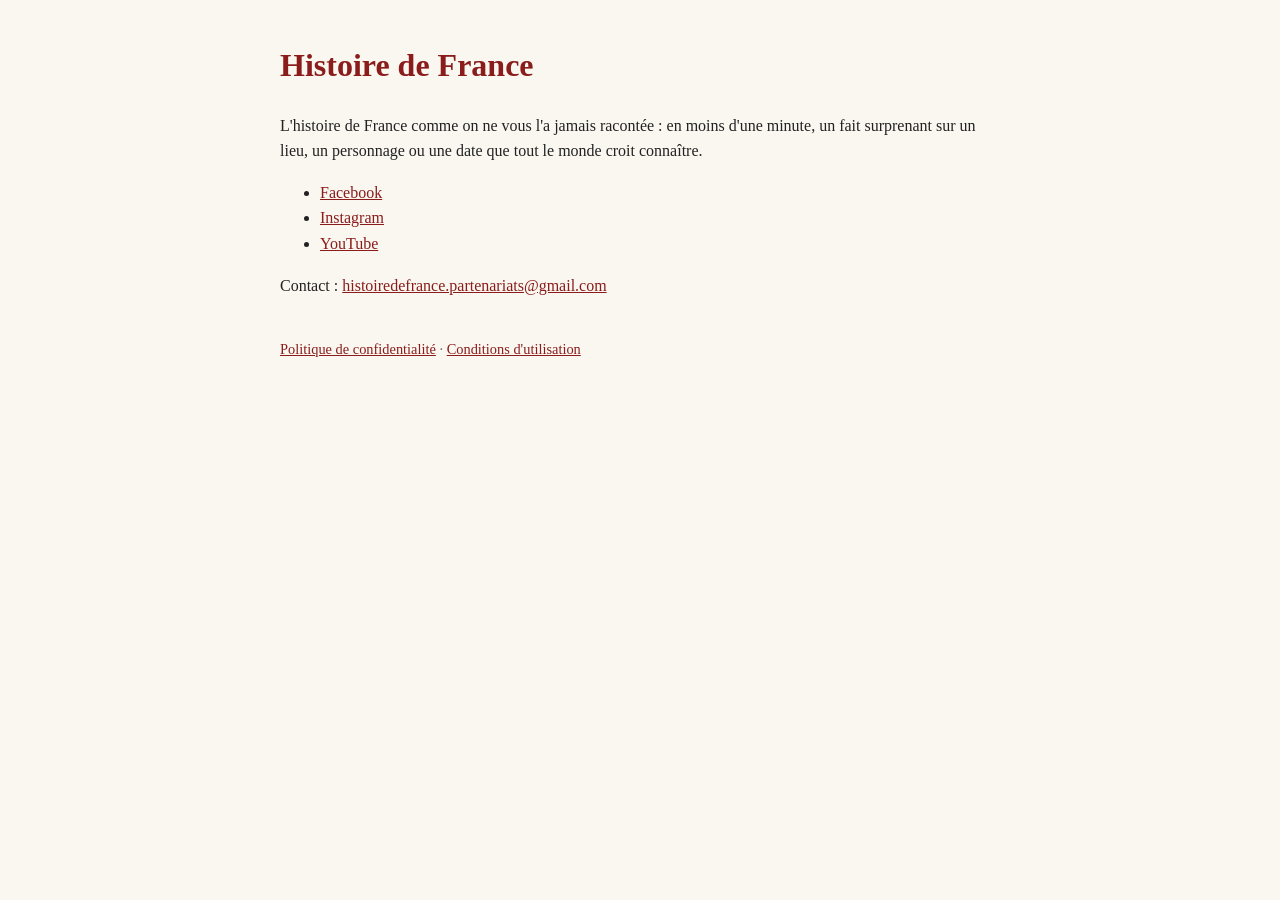
==== index.html @ 88531cd6 "Pages d'accueil, de confidentialité et de conditions (application YouTube)" ====
<!doctype html><html lang="fr"><head><meta charset="utf-8"><meta name="viewport" content="width=device-width,initial-scale=1">
<title>Histoire de France</title><link rel="stylesheet" href="style.css"></head><body>
<h1>Histoire de France</h1>
<p>L'histoire de France comme on ne vous l'a jamais racontée : en moins d'une minute, un fait surprenant sur un lieu, un personnage ou une date que tout le monde croit connaître.</p>
<ul>
<li><a href="https://www.facebook.com/Histoire.France">Facebook</a></li>
<li><a href="https://www.instagram.com/histoiredefrance.tv">Instagram</a></li>
<li><a href="https://www.youtube.com/@histoiredefrance-tv">YouTube</a></li>
</ul>
<p>Contact : <a href="mailto:histoiredefrance.partenariats@gmail.com">histoiredefrance.partenariats@gmail.com</a></p>
<footer><a href="confidentialite.html">Politique de confidentialité</a> · <a href="conditions.html">Conditions d'utilisation</a></footer>
</body></html>
---- style.css ----
body{font-family:Georgia,serif;max-width:720px;margin:40px auto;padding:0 16px;line-height:1.6;color:#222;background:#faf7f0}
h1{color:#8a1c1c}a{color:#8a1c1c}footer{margin-top:40px;font-size:.9em;color:#666}
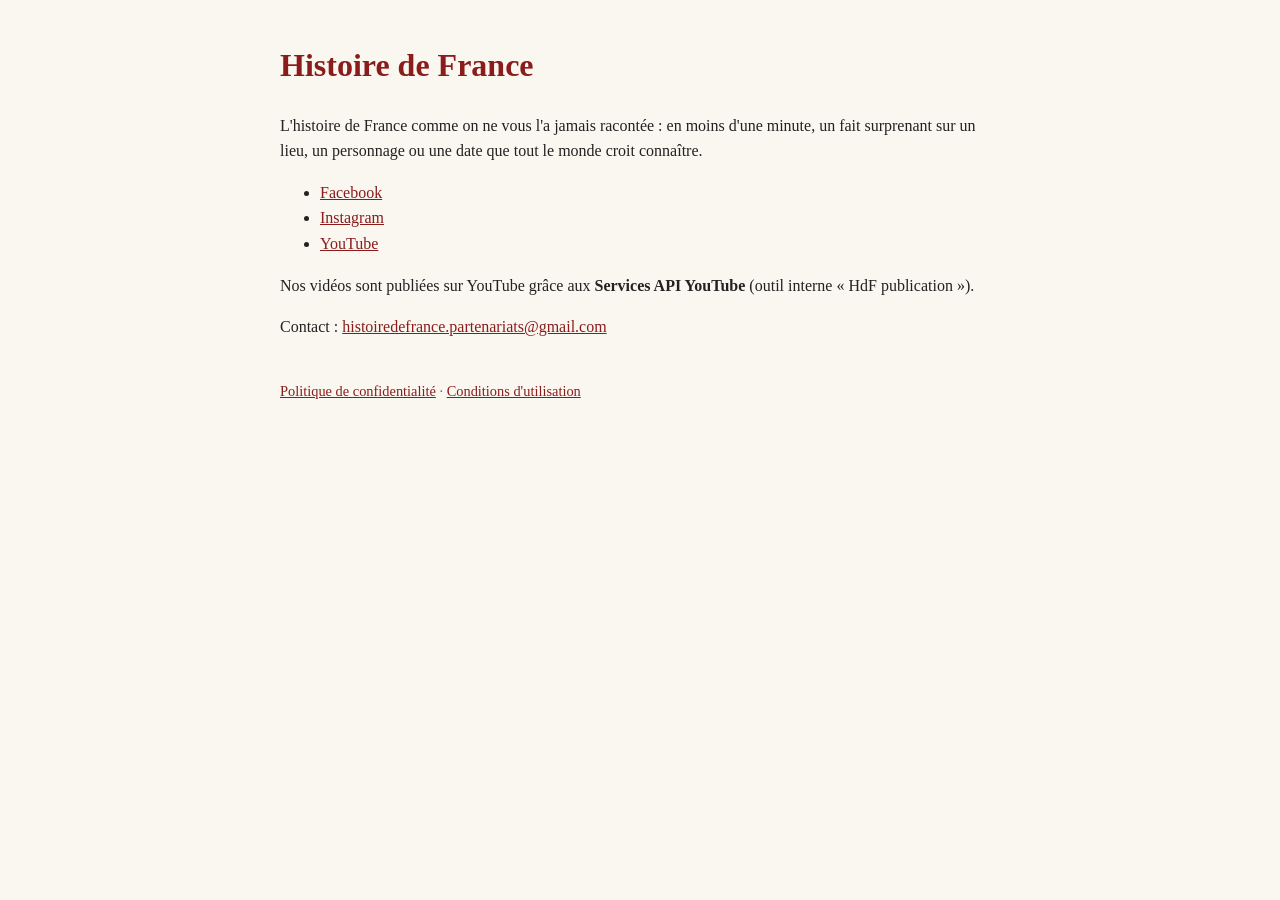
==== commit 48321bed: "Confidentialité : Services API YouTube, suppression des données" ====
--- a/index.html
+++ b/index.html
@@ -7,6 +7,7 @@
 <li><a href="https://www.instagram.com/histoiredefrance.tv">Instagram</a></li>
 <li><a href="https://www.youtube.com/@histoiredefrance-tv">YouTube</a></li>
 </ul>
+<p>Nos vidéos sont publiées sur YouTube grâce aux <strong>Services API YouTube</strong> (outil interne « HdF publication »).</p>
 <p>Contact : <a href="mailto:histoiredefrance.partenariats@gmail.com">histoiredefrance.partenariats@gmail.com</a></p>
 <footer><a href="confidentialite.html">Politique de confidentialité</a> · <a href="conditions.html">Conditions d'utilisation</a></footer>
 </body></html>
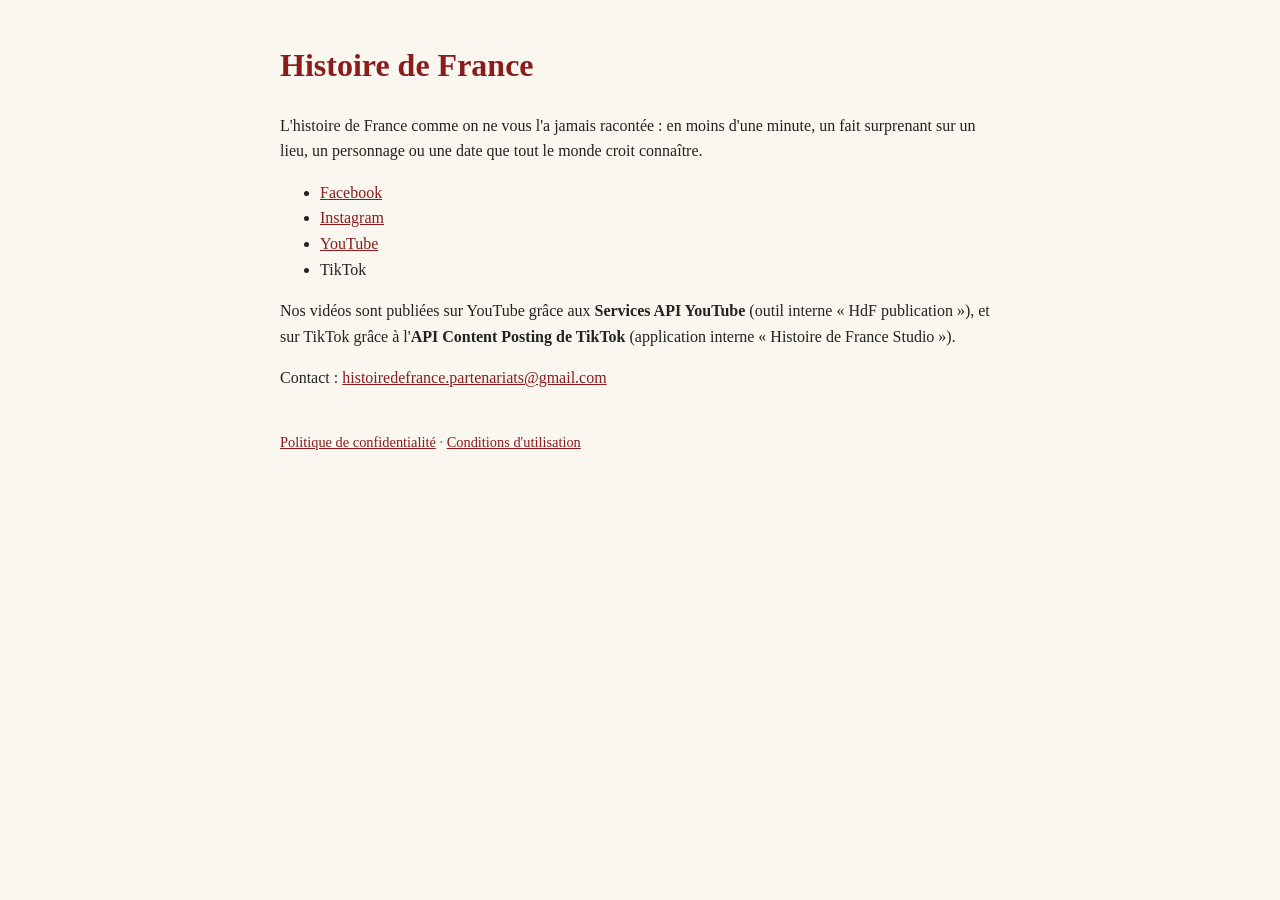
==== commit f4fcf362: "Pages légales : application TikTok « Histoire de France Studio » (Login Kit, Content Posting API) Co" ====
--- a/index.html
+++ b/index.html
@@ -6,8 +6,9 @@
 <li><a href="https://www.facebook.com/Histoire.France">Facebook</a></li>
 <li><a href="https://www.instagram.com/histoiredefrance.tv">Instagram</a></li>
 <li><a href="https://www.youtube.com/@histoiredefrance-tv">YouTube</a></li>
+<li>TikTok</li>
 </ul>
-<p>Nos vidéos sont publiées sur YouTube grâce aux <strong>Services API YouTube</strong> (outil interne « HdF publication »).</p>
+<p>Nos vidéos sont publiées sur YouTube grâce aux <strong>Services API YouTube</strong> (outil interne « HdF publication »), et sur TikTok grâce à l'<strong>API Content Posting de TikTok</strong> (application interne « Histoire de France Studio »).</p>
 <p>Contact : <a href="mailto:histoiredefrance.partenariats@gmail.com">histoiredefrance.partenariats@gmail.com</a></p>
 <footer><a href="confidentialite.html">Politique de confidentialité</a> · <a href="conditions.html">Conditions d'utilisation</a></footer>
 </body></html>
